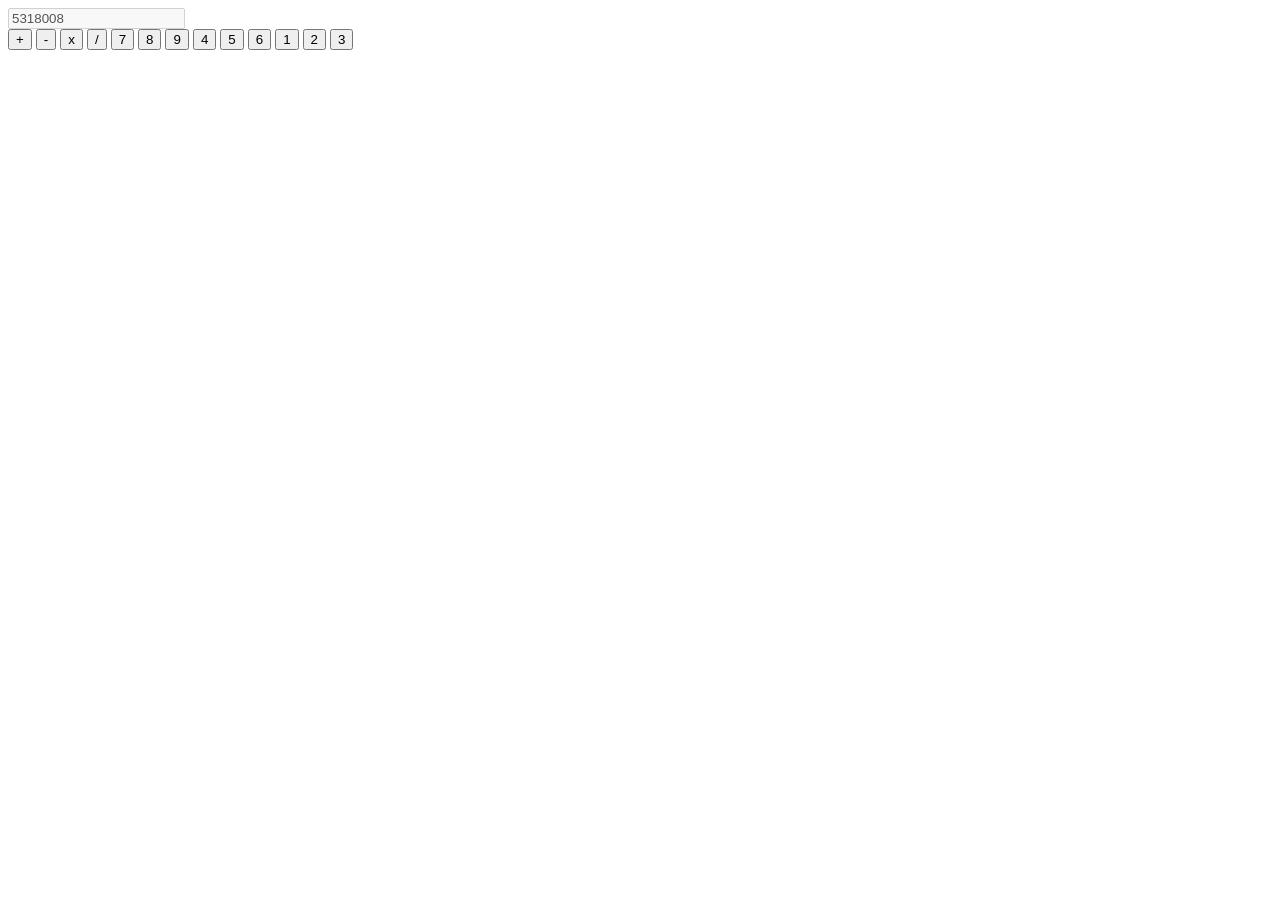
==== calculator.html @ a3870221 "A start" ====
<!DOCTYPE HTML>

<html>

	<head>
		<meta charset="UTF-8">
		<title> Calculator </title>
	</head>

	<body>
		<div class="calculator">
			<input type="text" class="calculator-screen" value="5318008" disabled />

			<div class = "calculator-keys">
				<button type="button" class="operator" value="+">+</button>
				<button type="button" class="operator" value="-">-</button>	
				<button type="button" class="operator" value="*">x</button>
				<button type="button" class="operator" value="/">/</button>		

				<button type="button" value="7">7</button>	
				<button type="button" value="8">8</button>
				<button type="button" value="9">9</button>

				<button type="button" value="4">4</button>
				<button type="button" value="5">5</button>
				<button type="button" value="6">6</button>

				<button type="button" value="1">1</button>
				<button type="button" value="2">2</button>
				<button type="button" value="3">3</button>

			</div>
		</div>
		<script type="text/javascript" src="calculator.js"></script>
			
	</body>

</html>
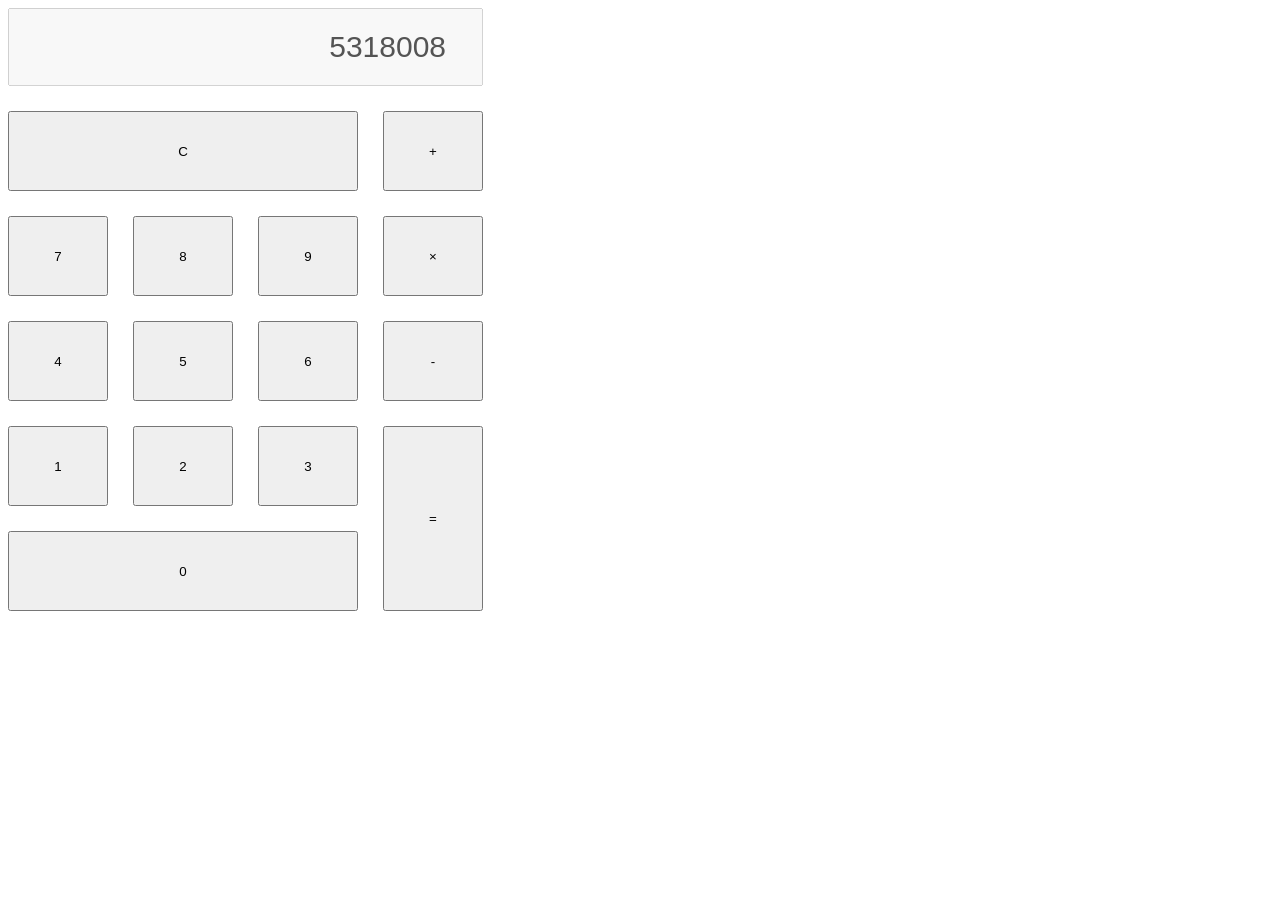
==== commit 8fe32814: "Calculator now looks like a calculator but missing divide sign" ====
--- a/calculator.html
+++ b/calculator.html
@@ -5,29 +5,32 @@
 	<head>
 		<meta charset="UTF-8">
 		<title> Calculator </title>
+		<link href="styles.css" rel="stylesheet" type="text/css">
 	</head>
-
 	<body>
 		<div class="calculator">
-			<input type="text" class="calculator-screen" value="5318008" disabled />
+			<input type="number" class="calculator-screen" value="5318008" disabled />
 
 			<div class = "calculator-keys">
-				<button type="button" class="operator" value="+">+</button>
-				<button type="button" class="operator" value="-">-</button>	
-				<button type="button" class="operator" value="*">x</button>
-				<button type="button" class="operator" value="/">/</button>		
+				<button class="button is-clear" class="clear" value="C">C</button>
+				<button class="button" value="+">+</button>	
 
-				<button type="button" value="7">7</button>	
-				<button type="button" value="8">8</button>
-				<button type="button" value="9">9</button>
+				<button class="button" value="7">7</button>	
+				<button class="button" value="8">8</button>
+				<button class="button" value="9">9</button>
+				<button class="button" value="*">&times</button>
 
-				<button type="button" value="4">4</button>
-				<button type="button" value="5">5</button>
-				<button type="button" value="6">6</button>
+				<button class="button" value="4">4</button>
+				<button class="button" value="5">5</button>
+				<button class="button" value="6">6</button>
+				<button class="button" value="-">-</button>
 
-				<button type="button" value="1">1</button>
-				<button type="button" value="2">2</button>
-				<button type="button" value="3">3</button>
+				<button class="button" value="1">1</button>
+				<button class="button" value="2">2</button>
+				<button class="button" value="3">3</button>
+				<button class="button is-plus" value="=">=</button>
+
+				<button class="button is-zero" value="0">0</button>
 
 			</div>
 		</div>
--- a/styles.css
+++ b/styles.css
@@ -0,0 +1,32 @@
+.calculator {
+display: grid;
+width: 400px;
+grid-gap: 25px;
+height: 100px;
+}
+
+/* grid-row: (1,100px) was the only way to control height */
+.calculator-screen {
+grid-row: (1,100px);
+text-align: right;
+padding: 20px;
+font-size: 30px;
+}
+
+/* make grid for the buttons, calling rows first makes difference to display */
+.calculator-keys {
+display: grid;
+grid-template-rows: repeat(5, 80px);
+grid-template-columns: repeat(4,100px);
+grid-gap: 25px;
+}
+
+/*make clear and zero buttons span 3 columns*/
+.is-clear, .is-zero {
+grid-column: span 3;
+}
+
+/*make plus button span 2 rows*/
+.is-plus {
+grid-row: span 2;
+}
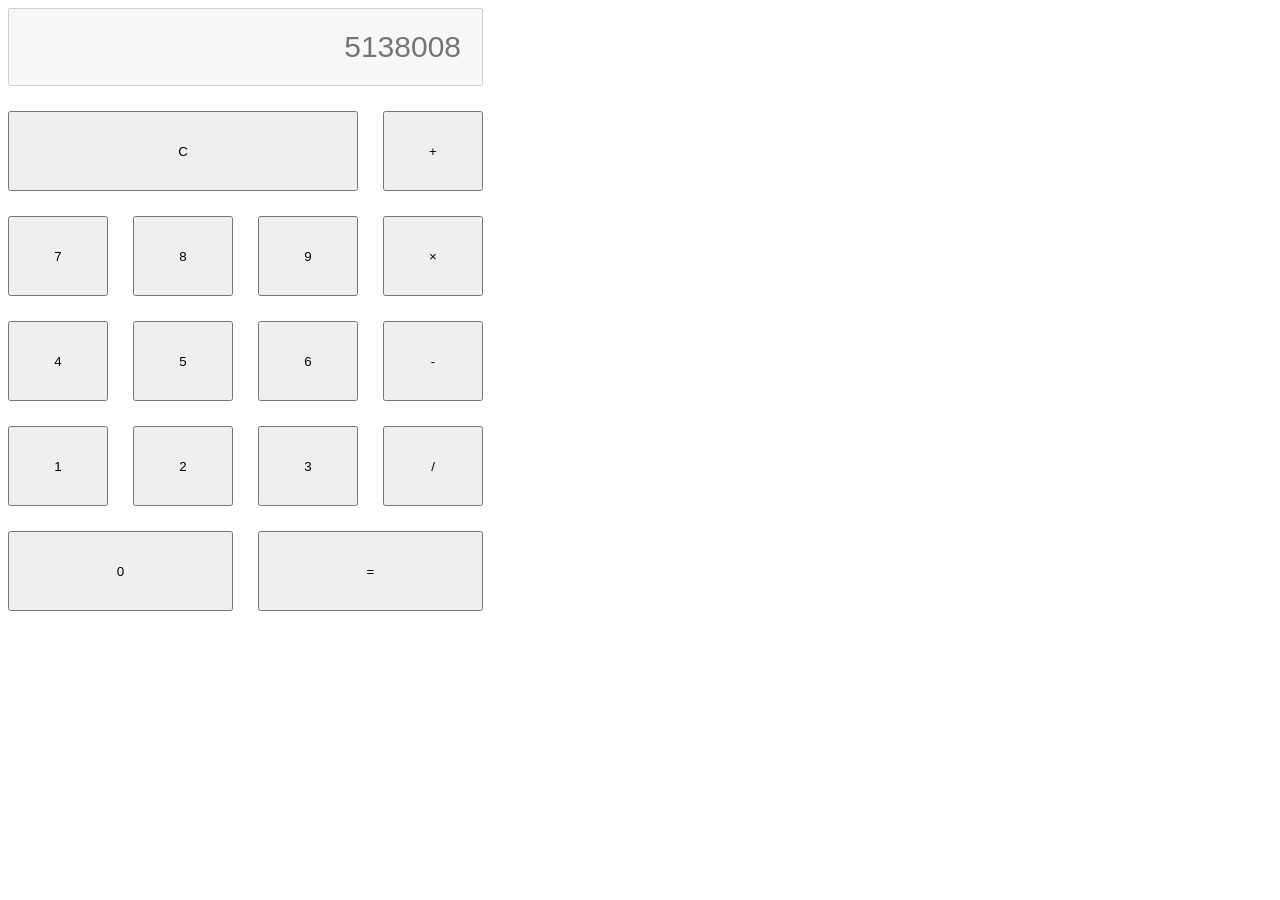
==== commit 97cbff10: "Display updates with value of button pressed." ====
--- a/calculator.html
+++ b/calculator.html
@@ -9,28 +9,30 @@
 	</head>
 	<body>
 		<div class="calculator">
-			<input type="number" class="calculator-screen" value="5318008" disabled />
+						
+			<input type="text" class="calculator-screen" id="displayResult" placeholder="5138008" value="" disabled/>
 
 			<div class = "calculator-keys">
 				<button class="button is-clear" class="clear" value="C">C</button>
-				<button class="button" value="+">+</button>	
+				<button class="button" value="+" OnClick="displayResult.value += ' + '">+</button>	
 
-				<button class="button" value="7">7</button>	
-				<button class="button" value="8">8</button>
-				<button class="button" value="9">9</button>
-				<button class="button" value="*">&times</button>
+				<button class="button" value="7" OnClick="displayResult.value += '7'">7</button>	
+				<button class="button" value="8" OnClick="displayResult.value += '8'">8</button>
+				<button class="button" value="9" OnClick="displayResult.value += '9'">9</button>
+				<button class="button" value="*" OnClick="displayResult.value += ' &times '">&times</button>
 
-				<button class="button" value="4">4</button>
-				<button class="button" value="5">5</button>
-				<button class="button" value="6">6</button>
-				<button class="button" value="-">-</button>
+				<button class="button" value="4" OnClick="displayResult.value += '4'">4</button>
+				<button class="button" value="5" OnClick="displayResult.value += '5'">5</button>
+				<button class="button" value="6" OnClick="displayResult.value += '6'">6</button>
+				<button class="button" value="-" OnClick="displayResult.value += ' - '">-</button>
 
-				<button class="button" value="1">1</button>
-				<button class="button" value="2">2</button>
-				<button class="button" value="3">3</button>
-				<button class="button is-plus" value="=">=</button>
+				<button class="button" value="1" OnClick="displayResult.value += '1'">1</button>
+				<button class="button" value="2" OnClick="displayResult.value += '2'">2</button>
+				<button class="button" value="3" OnClick="displayResult.value += '3'">3</button>
+				<button class="button" value="/" OnClick="displayResult.value += ' / '">/</button>
 
-				<button class="button is-zero" value="0">0</button>
+				<button class="button is-zero" value="0" OnClick="displayResult.value += '0'">0</button>
+				<button class="button is-equal" value="=">=</button>
 
 			</div>
 		</div>
--- a/styles.css
+++ b/styles.css
@@ -22,11 +22,11 @@
 }
 
 /*make clear and zero buttons span 3 columns*/
-.is-clear, .is-zero {
+.is-clear {
 grid-column: span 3;
 }
 
 /*make plus button span 2 rows*/
-.is-plus {
-grid-row: span 2;
+.is-equal, .is-zero {
+grid-column: span 2;
 }
